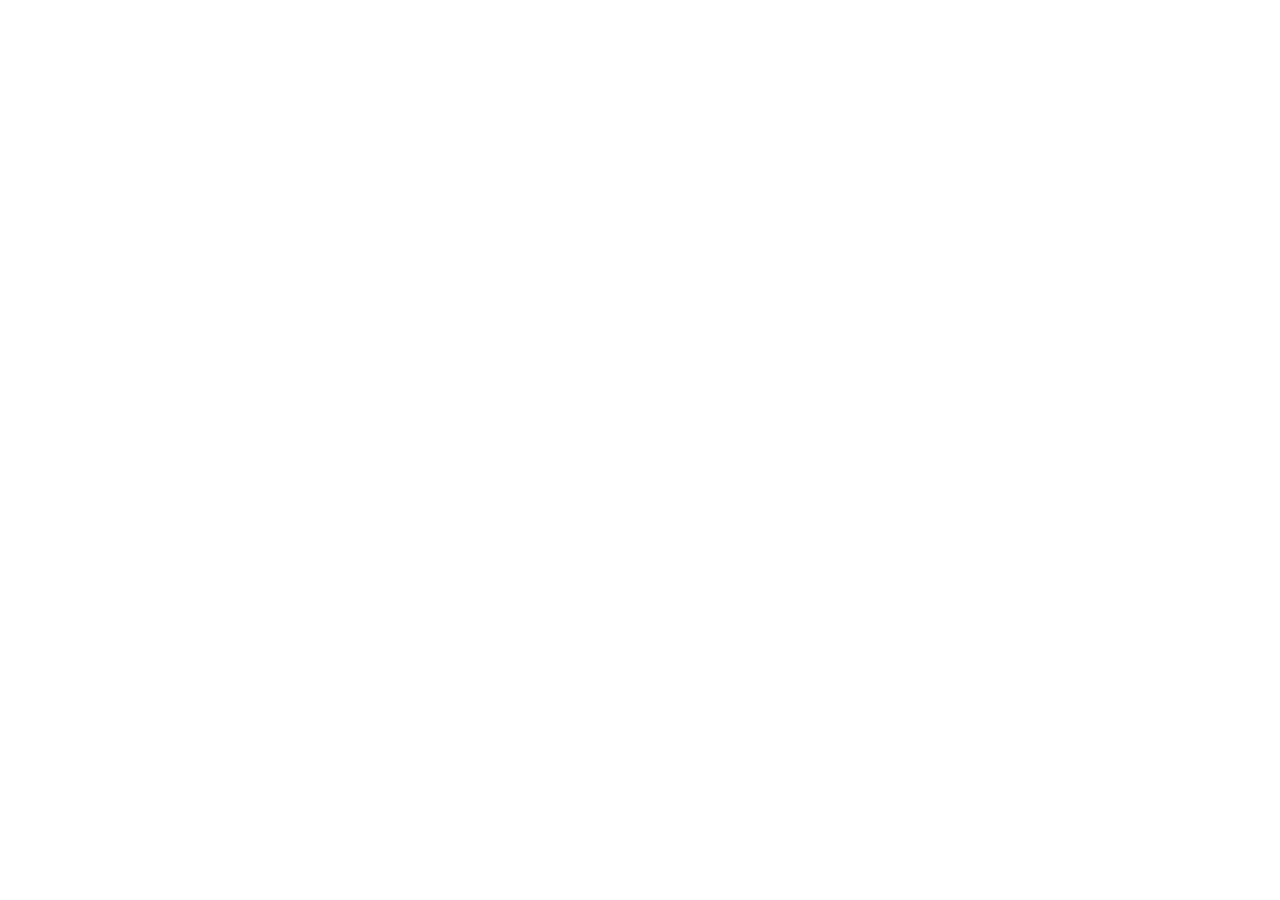
==== visualization/arc-diagram/test.html @ 84548d79 "added changes and test.html file" ====
<!DOCTYPE html>
<head>
<meta charset="utf-8">
<title>RNA Arc Diagram</title>

<!-- JavaScript Libraries //-->
<script src="http://d3js.org/d3.v3.min.js"></script>
<script src="/fileParsing.js"></script>

<!-- CSS Style //-->
<link href="http://fonts.googleapis.com/css?family=Source+Sans+Pro:300,900|Source+Code+Pro:300" rel="stylesheet" type="text/css">
<link href="style.css" rel="stylesheet" type="text/css">
</head>

<body>
<script>
d3.text("remove_loops_testFromPaperOutput1.txt", parseStructure);
</script>
</body>
</html>
---- visualization/arc-diagram/style.css ----
body {
    font-family: 'Source Sans Pro', sans-serif;
    font-weight: 300;
}

b {
    font-weight: 900;
}

.outline {
    fill: none;
    stroke: #888888;
    stroke-width: 1px;
}

#tooltip {
    font-size: 10pt;
    font-weight: 900;

    fill: #000000;
    stroke: #ffffff;
    stroke-width: 0.25px;
}

.node {
    stroke: #ffffff;
    stroke-weight: 1px;
}

.link {
    fill: none;
    stroke: #888888;
    stroke-weight: 1px;
    stroke-opacity: 0.5;
}

.highlight {
    stroke: red;
    stroke-weight: 4px;
    stroke-opacity: 1.0;
}
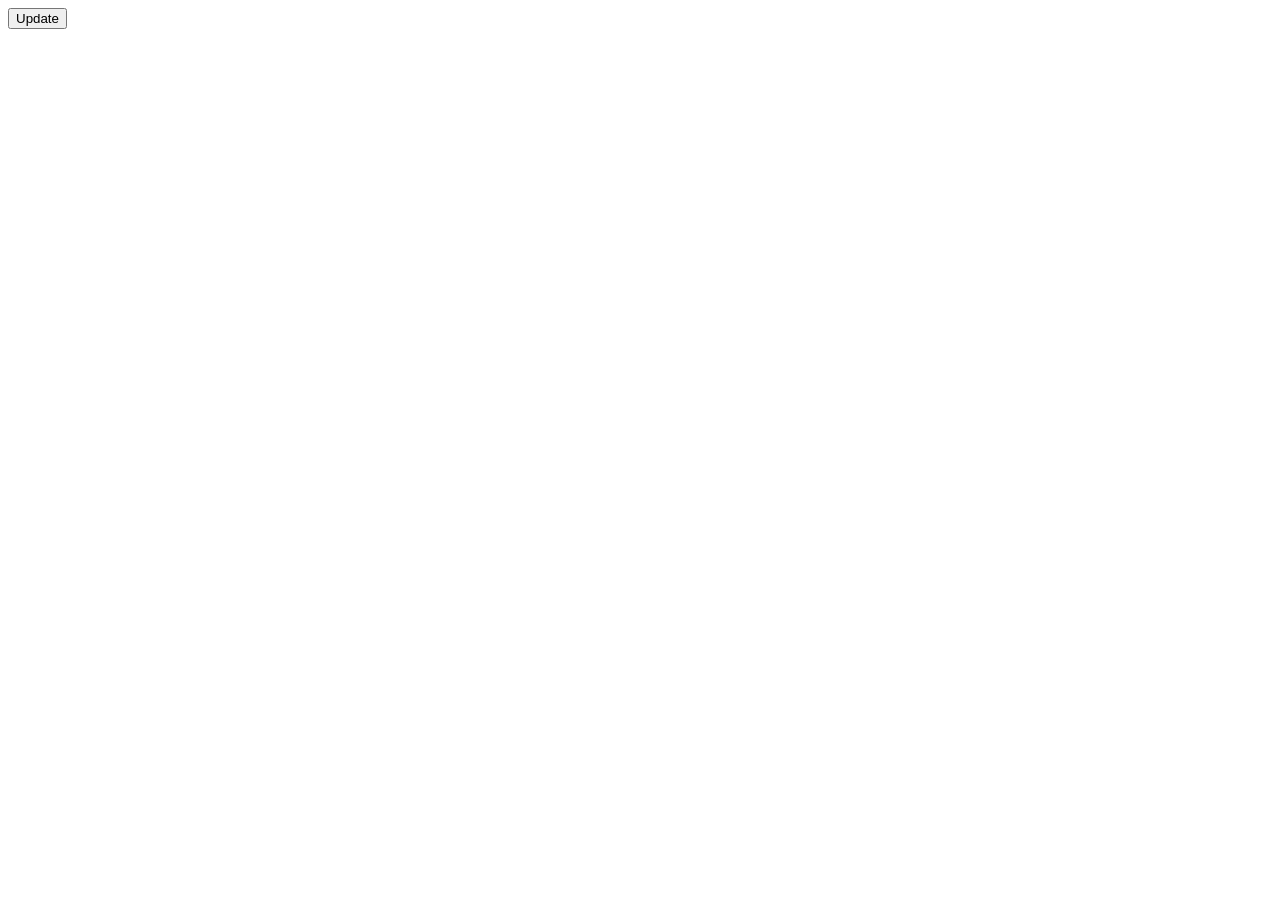
==== commit 4e96daf3: "dope" ====
--- a/visualization/arc-diagram/test.html
+++ b/visualization/arc-diagram/test.html
@@ -13,6 +13,14 @@
 </head>
 
 <body>
+<div id="option">
+	<!-- <p> click to update </p> -->
+
+   <input name="updateButton" 
+                 type="button" 
+                value="Update" 
+                onclick="updateData()" />
+</div>
 <script>
 d3.text("remove_loops_testFromPaperOutput1.txt", parseStructure);
 </script>
--- a/visualization/arc-diagram/style.css
+++ b/visualization/arc-diagram/style.css
@@ -38,4 +38,15 @@
     stroke: red;
     stroke-weight: 4px;
     stroke-opacity: 1.0;
-}+}
+
+.axis text {
+  font: 10px sans-serif;
+}
+
+.axis path,
+.axis line {
+  fill: none;
+  stroke: #000;
+  shape-rendering: crispEdges;
+}
